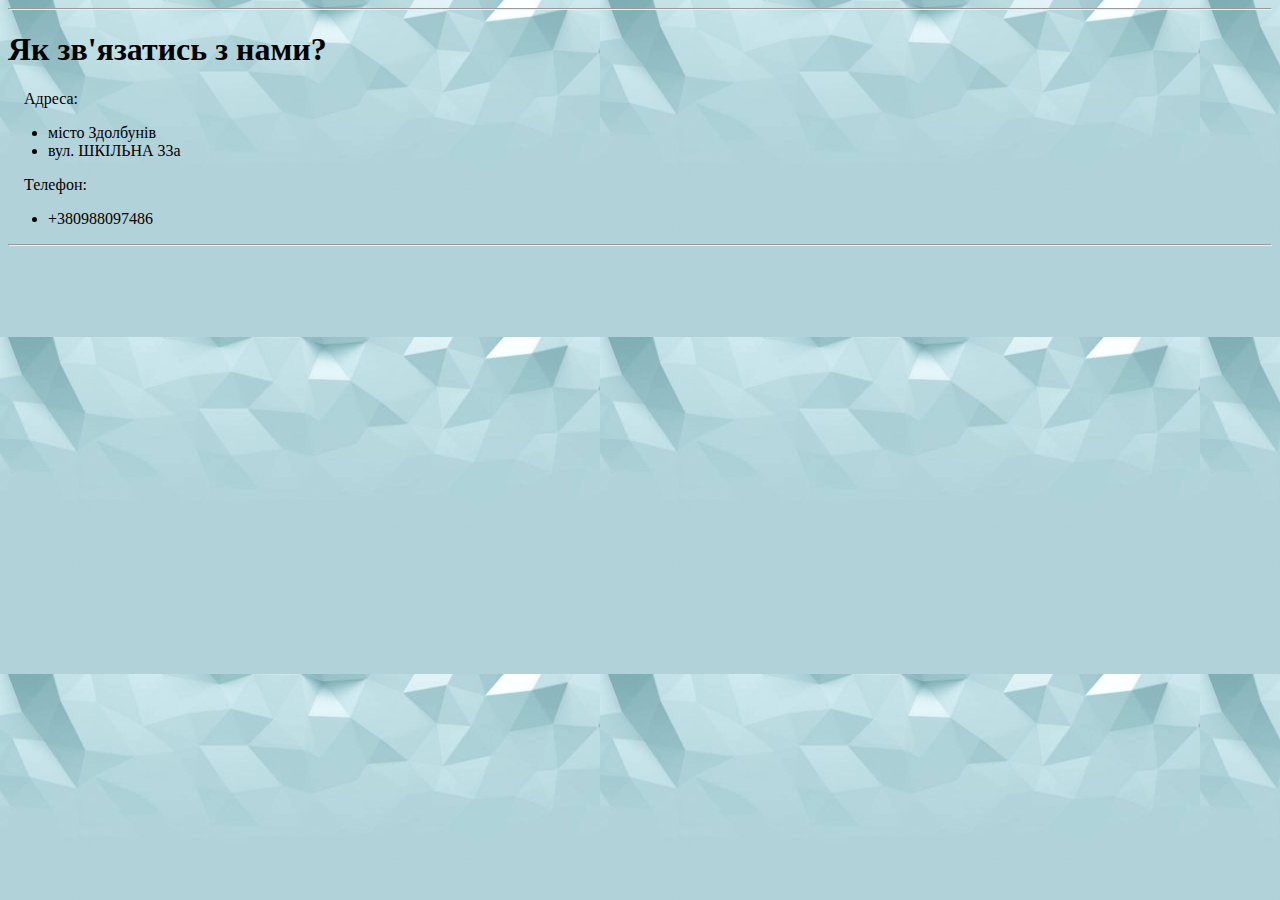
==== index1.html @ 06139320 "Add files via upload" ====
<!DOCTYPE html>
<html>
    <head>
        <meta charset="utf-8">
        <title>Контакти</title>
        <link rel="stylesheet" href="css/styles.css">
        <style>
            body {
             background: #c7b39b url(img/depositphotos_189198696-stock-photo-abstract-polygonal-geometric-background-blue.jpg); );
            }
           </style>
    </head>
    <body>
        <hr>
        <div class="back">
<h1>Як зв'язатись з нами?</h1>
<p>Адреса:</p>
<ul>
    <li>місто Здолбунів</li>
    <li>вул. ШКІЛЬНА 33а</li>
</ul>
<p>Телефон:</p>
<ul>
    <li>+380988097486</li>
</ul>
</div>
<hr>
    </body>
</html>
---- css/styles.css ----
input{
    border: 5px;;
    padding: 8px;
    font-size: 15px;
    }
input[type="submit"]{
    background: blue;
    color: rgb(227, 229, 233);
    }
P { 
    text-indent: 1.0em; 
    text-align:justify; 
       }
body{
    background-color: rgb(197, 205, 209);
    color: rgb(43, 37, 37);
    }
    
    #menu {
    margin: 0;
    padding: 0;
    list-style-type: none;
    border: 2px solid #0066FF;
    border-radius: 20px 5px;
    text-align: center;
    background-color: #33ADFF;
  }
  #menu li { display: inline; }
  #menu a {
    color: #fff;
    padding: 5px 10px;
    text-decoration: none;
    font-weight: bold;
    display: inline-block;
    width: 250px;
  }
  #menu a:hover {
    border-radius: 20px 5px;
    background-color: #0066FF;
  }
  .style1 {
    font-size: small;color: rgb(97, 20, 220);
   }
   .style2 {
    font-family: Arial, Helvetica, sans-serif;color: blue;font-size: large;
   }
   .img{
    float: right ;
   }
   .style_end {
    color: rgb(231, 19, 19);font-size:medium;
   }
   .back{
       font-family: Georgia, 'Times New Roman', Times, serif;
       color: rgb(3, 0, 0);
   }
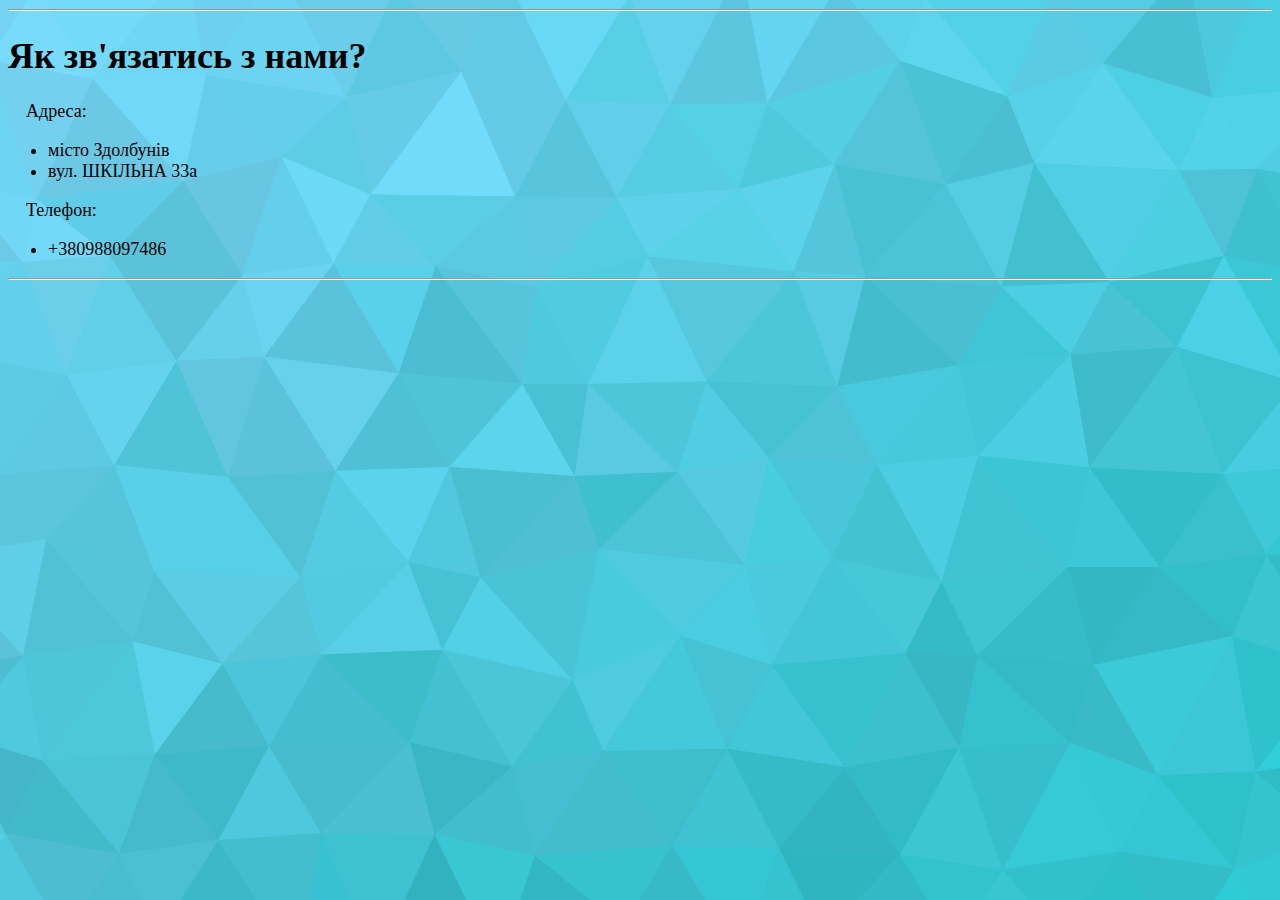
==== commit 02ce30cc: "lab2" ====
--- a/index1.html
+++ b/index1.html
@@ -1,29 +1,29 @@
-<!DOCTYPE html>
-<html>
-    <head>
-        <meta charset="utf-8">
-        <title>Контакти</title>
-        <link rel="stylesheet" href="css/styles.css">
-        <style>
-            body {
-             background: #c7b39b url(img/depositphotos_189198696-stock-photo-abstract-polygonal-geometric-background-blue.jpg); );
-            }
-           </style>
-    </head>
-    <body>
-        <hr>
-        <div class="back">
-<h1>Як зв'язатись з нами?</h1>
-<p>Адреса:</p>
-<ul>
-    <li>місто Здолбунів</li>
-    <li>вул. ШКІЛЬНА 33а</li>
-</ul>
-<p>Телефон:</p>
-<ul>
-    <li>+380988097486</li>
-</ul>
-</div>
-<hr>
-    </body>
-</html>+<!DOCTYPE html>
+<html>
+    <head>
+        <meta charset="utf-8">
+        <title>Контакти</title>
+        <link rel="stylesheet" href="css/styles.css">
+        <style>
+            body {
+             background: #c7b39b url(img/lowpoly\ \(4\).png);
+            }
+           </style>
+    </head>
+    <body>
+        <hr>
+        <div class="back">
+<h1>Як зв'язатись з нами?</h1>
+<p>Адреса:</p>
+<ul>
+    <li>місто Здолбунів</li>
+    <li>вул. ШКІЛЬНА 33а</li>
+</ul>
+<p>Телефон:</p>
+<ul>
+    <li>+380988097486</li>
+</ul>
+</div>
+<hr>
+    </body>
+</html>
--- a/css/styles.css
+++ b/css/styles.css
@@ -1,57 +1,141 @@
-input{
-    border: 5px;;
-    padding: 8px;
-    font-size: 15px;
-    }
-input[type="submit"]{
-    background: blue;
-    color: rgb(227, 229, 233);
-    }
-P { 
-    text-indent: 1.0em; 
-    text-align:justify; 
-       }
-body{
-    background-color: rgb(197, 205, 209);
-    color: rgb(43, 37, 37);
-    }
-    
-    #menu {
-    margin: 0;
-    padding: 0;
-    list-style-type: none;
-    border: 2px solid #0066FF;
-    border-radius: 20px 5px;
-    text-align: center;
-    background-color: #33ADFF;
-  }
-  #menu li { display: inline; }
-  #menu a {
-    color: #fff;
-    padding: 5px 10px;
-    text-decoration: none;
-    font-weight: bold;
-    display: inline-block;
-    width: 250px;
-  }
-  #menu a:hover {
-    border-radius: 20px 5px;
-    background-color: #0066FF;
-  }
-  .style1 {
-    font-size: small;color: rgb(97, 20, 220);
-   }
-   .style2 {
-    font-family: Arial, Helvetica, sans-serif;color: blue;font-size: large;
-   }
-   .img{
-    float: right ;
-   }
-   .style_end {
-    color: rgb(231, 19, 19);font-size:medium;
-   }
-   .back{
-       font-family: Georgia, 'Times New Roman', Times, serif;
-       color: rgb(3, 0, 0);
-   }
-
+input{
+    border: 5px;;
+    padding: 8px;
+    font-size: 15px;
+    }
+input[type="submit"]{
+    background: blue;
+    color: rgb(227, 229, 233);
+    }
+P { 
+    text-indent: 1.0em; 
+    text-align:justify; 
+       }
+body{
+    background-color: rgb(197, 205, 209);
+    color: rgb(43, 37, 37);
+    font-family: Arial, Helvetica, sans-serif;
+    font-size: 18px;
+    }
+    #menu {
+    margin: 0;
+    padding: 0;
+    list-style-type: none;
+    border: 2px solid #0066FF;
+    border-radius: 20px 5px;
+    text-align: center;
+    background-color: #33ADFF;
+  }
+  #menu li { display: inline; }
+  #menu a {
+    color: #fff;
+    padding: 10px 10px;
+    text-decoration: none;
+    font-weight: bold;
+    display: inline-block;
+    width: 300px;
+  }
+  #menu a:hover {
+    border-radius: 20px 5px;
+    background-color: #0066FF;
+  }
+  .style1 {
+    font-size: small;color: rgb(97, 20, 220);
+   }
+   .style2 {
+    font-family: Arial, Helvetica, sans-serif;color: blue;font-size: large;
+    text-align: center;
+   }
+   .img{
+    float: right;
+    margin-right: 15px;
+   }
+   .style_end {
+    color: rgb(0, 0, 0);;
+    font-family: Georgia, 'Times New Roman', Times, serif;
+    font-size: 12pt;
+    margin-left: 10px;
+   }
+   .back{
+       font-family: Georgia, 'Times New Roman', Times, serif;
+       color: rgb(3, 0, 0);
+   }
+   .tab {
+      margin-left: 15px;
+      margin-right: 15px; 
+    }
+    .type {
+      font-family:Arial, Helvetica, sans-serif;
+      font-size: 13pt;
+    }
+    .limg {
+      float:left; 
+      margin: 7px 7px 7px 0; 
+     }
+     .rimg  {
+      float: right; 
+      margin: 7px  7px 7px; 
+     }
+.widget {
+  padding: 10px 10px;
+  font-family: 'Roboto', sans-serif;
+  opacity: 0.8;
+  background-color: rgb(17, 177, 240);
+  height: 3505px;
+  margin-left: 35px;
+}
+.widget-title {
+  text-transform: uppercase;
+  letter-spacing: 4px;
+  color: rgb(0, 0, 0);
+  font-size: 16px;
+  padding-left: 15px;
+  margin-bottom: 15px;
+  border-left: 3px solid #1139ec;
+}
+.widget-list {
+  padding: 0;
+  list-style: none;
+}
+.widget-list a:before {
+  content: "\2014";
+  margin-right: 10px;
+}
+.widget-list a {
+  text-decoration: none;
+  outline: none;
+  display: inline-block;
+  padding: 6px 0; 
+  letter-spacing: 1px;
+  font-weight: 10;
+  color: rgb(10, 1, 1);
+  transition: .3s linear;
+}
+.widget-list a:hover {color: #111fdf;}
+.vl {
+  margin-right: 40px;
+  border-right: 2px solid rgb(17, 177, 240);
+  height: 3600px;
+}
+#go-top {
+  position: fixed; 
+  bottom: 50px; 
+  right: 50px;
+  text-align: center;
+  cursor:pointer; 
+  display:none;
+  width: 90px;
+  height: 30px;
+  background: #1c75da;
+  line-height: 30px;
+  border-radius: 5px;
+}
+
+#go-top:hover {
+  background: rgb(8, 0, 0);
+  color: #fff;
+}
+.imgend{
+  margin-left: 35px;
+  background-image:url(https://png.pngtree.com/thumb_back/fw800/background/20190220/ourmid/pngtree-blue-simple-graphics-replace-image_6573.jpg)
+}